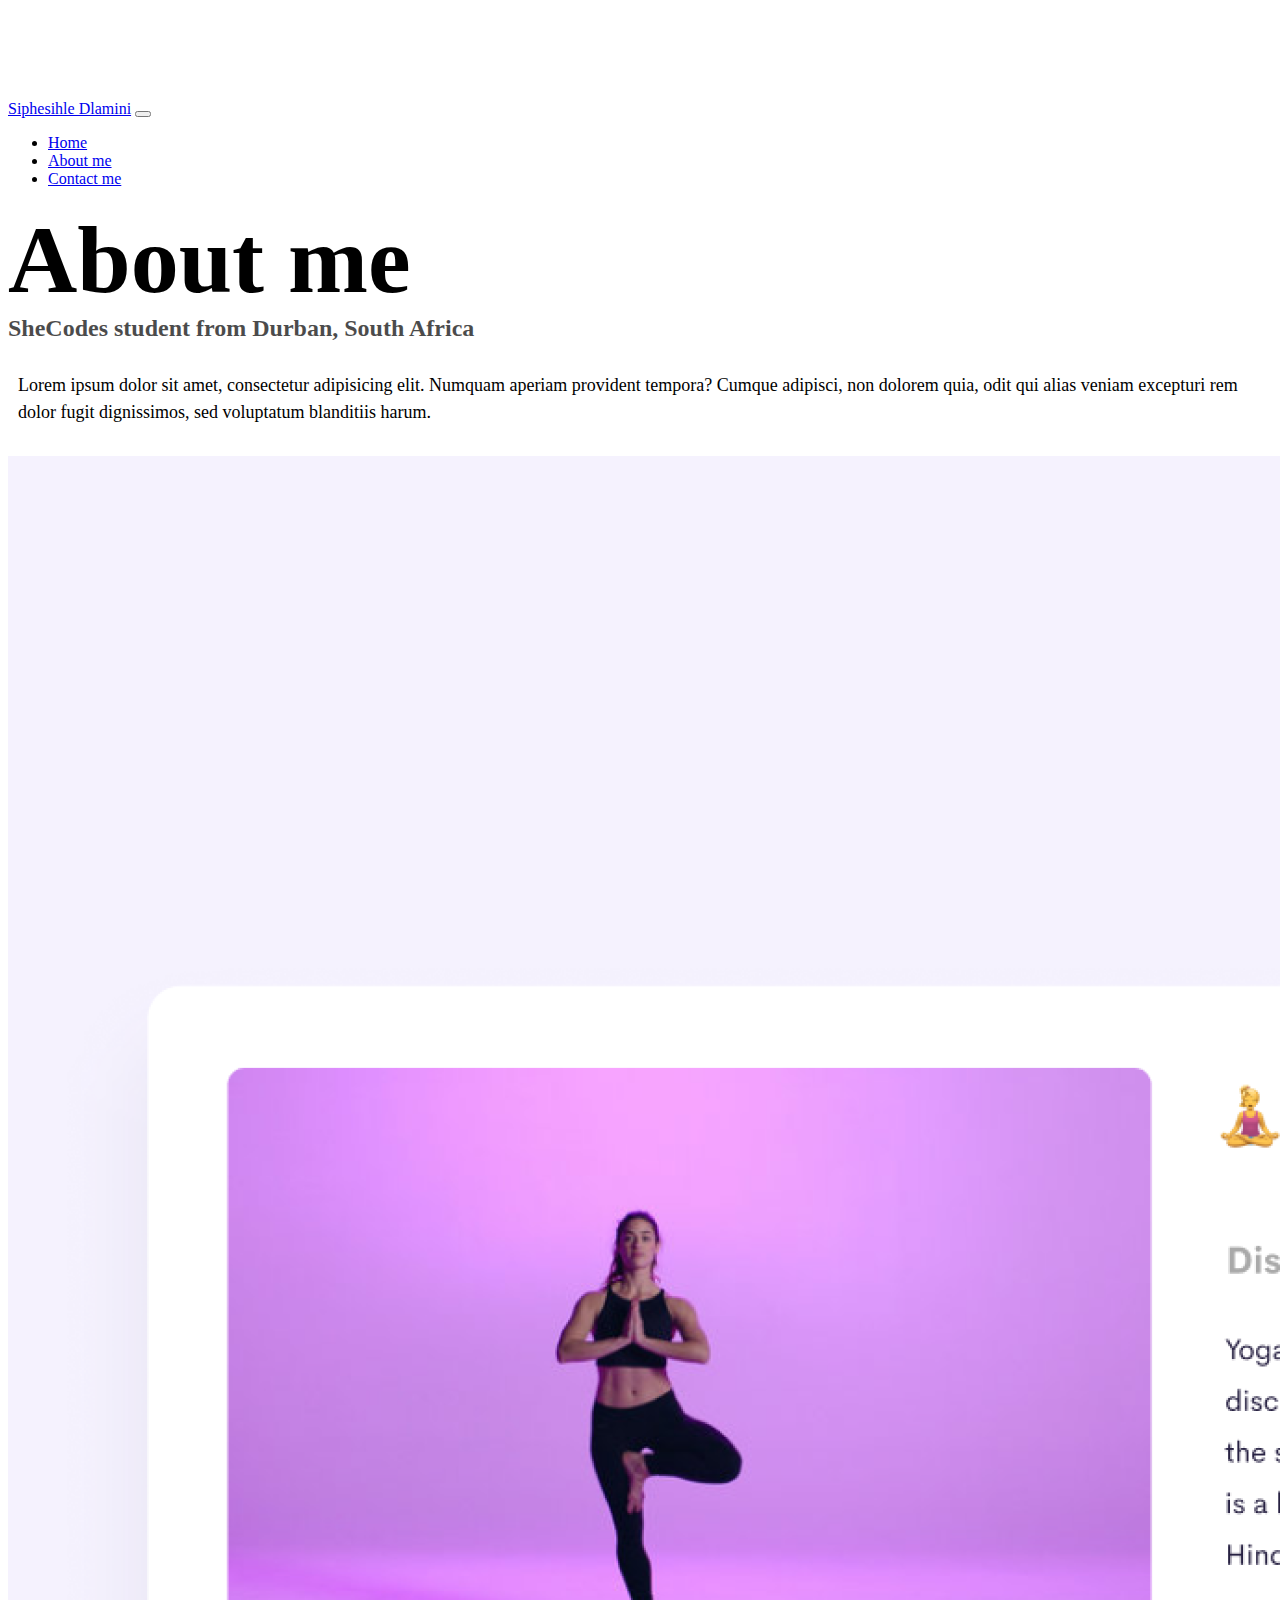
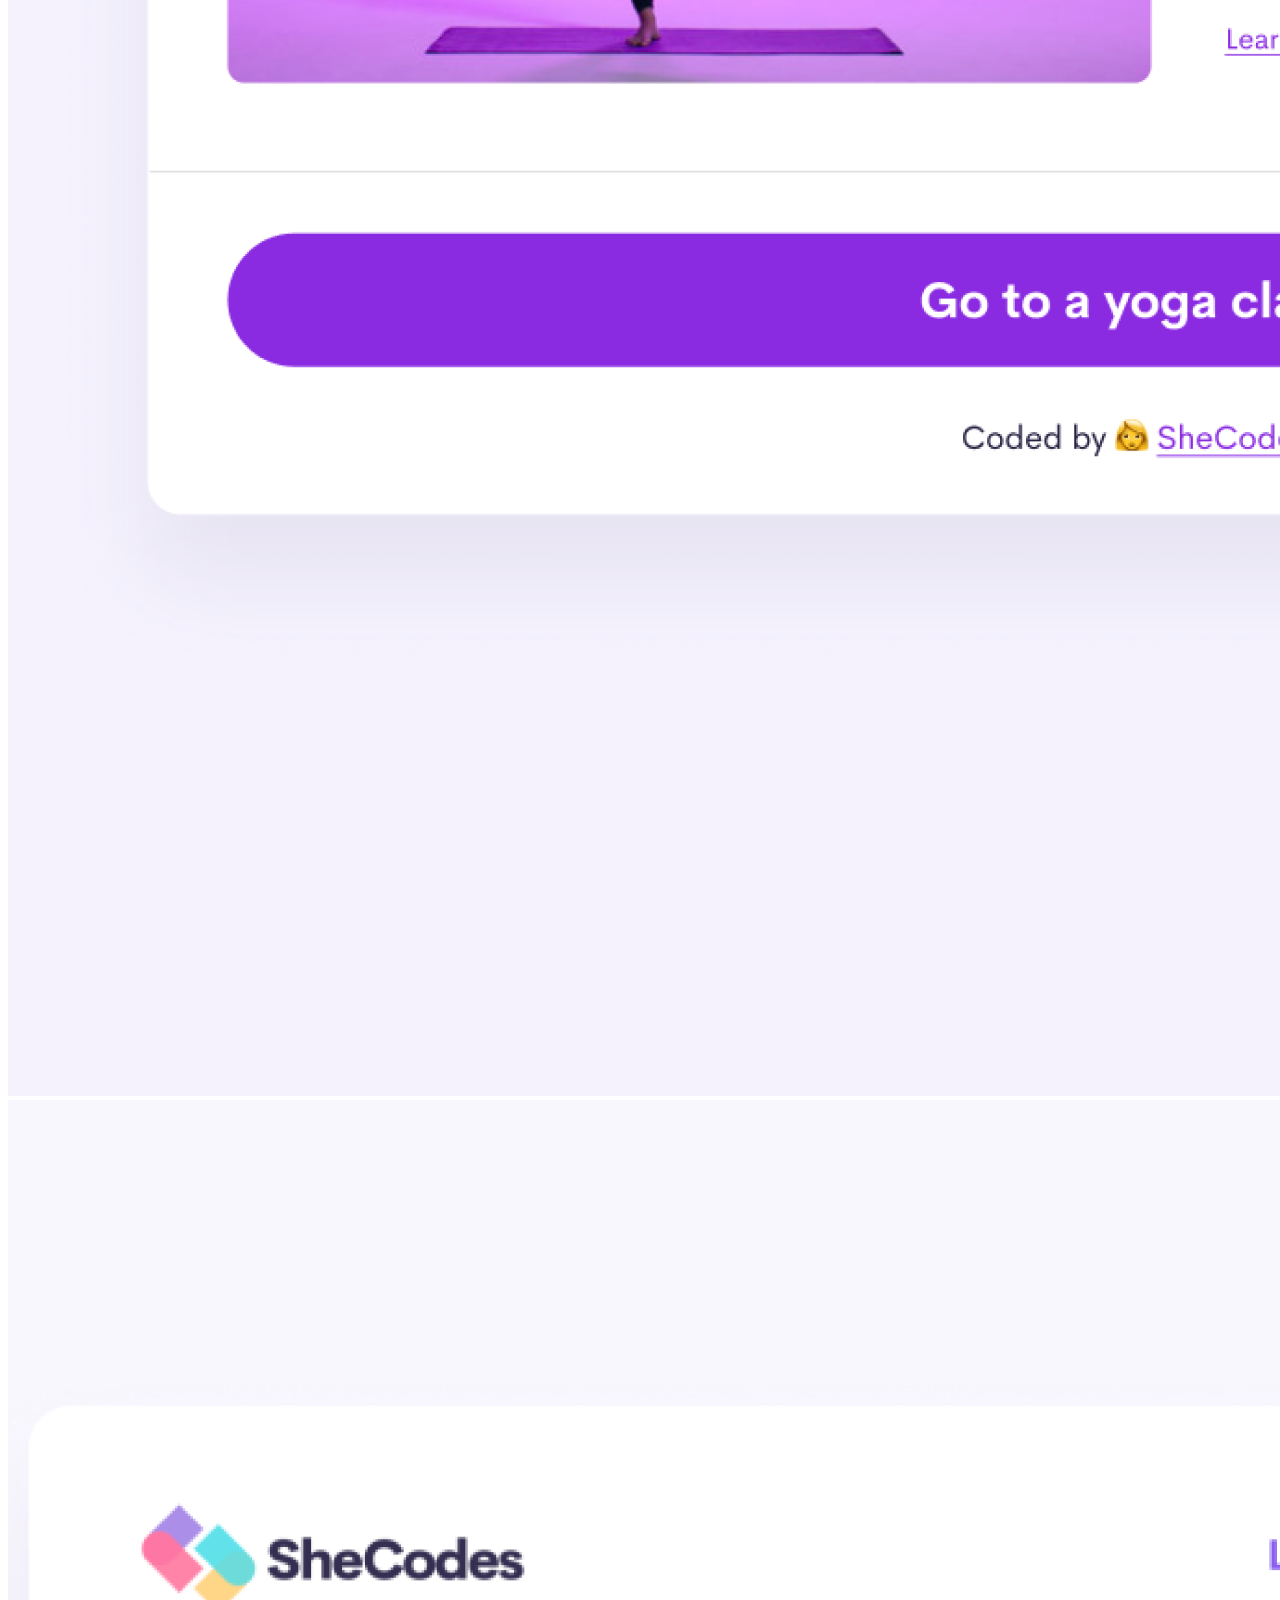
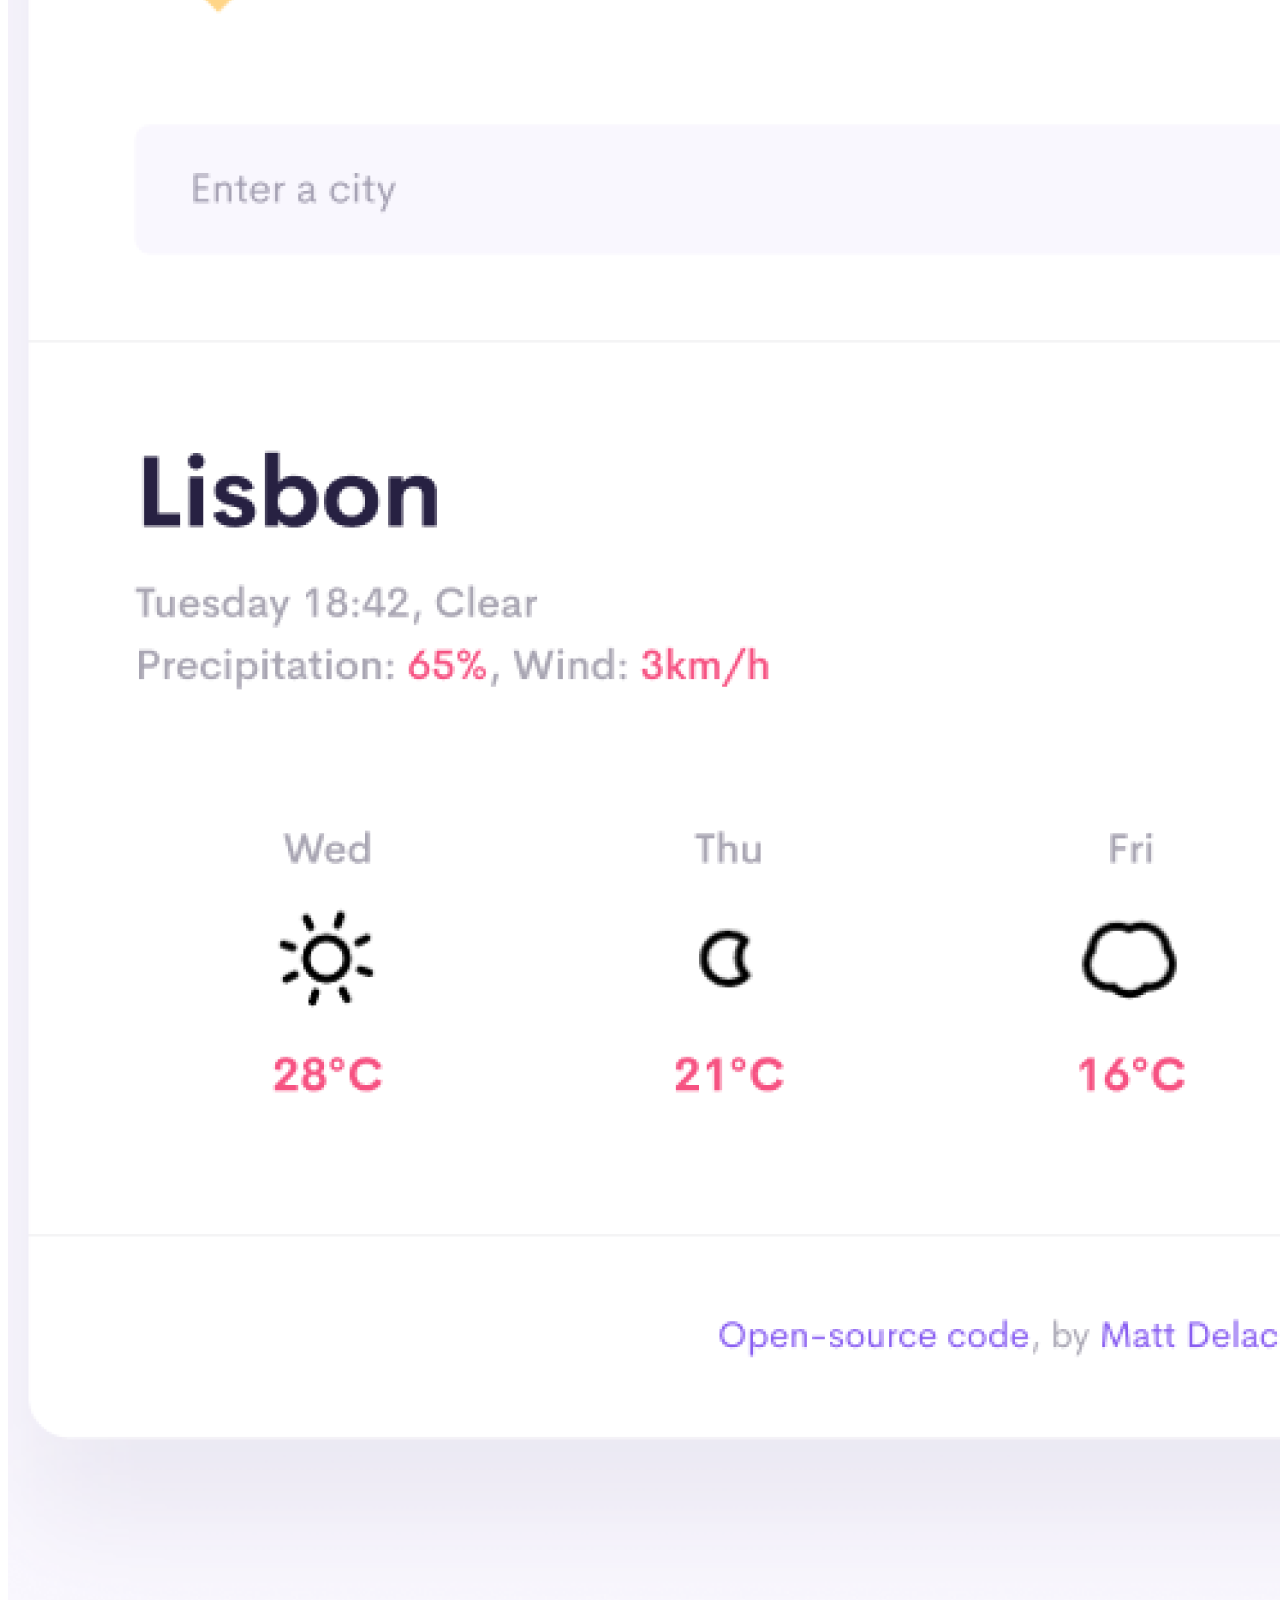
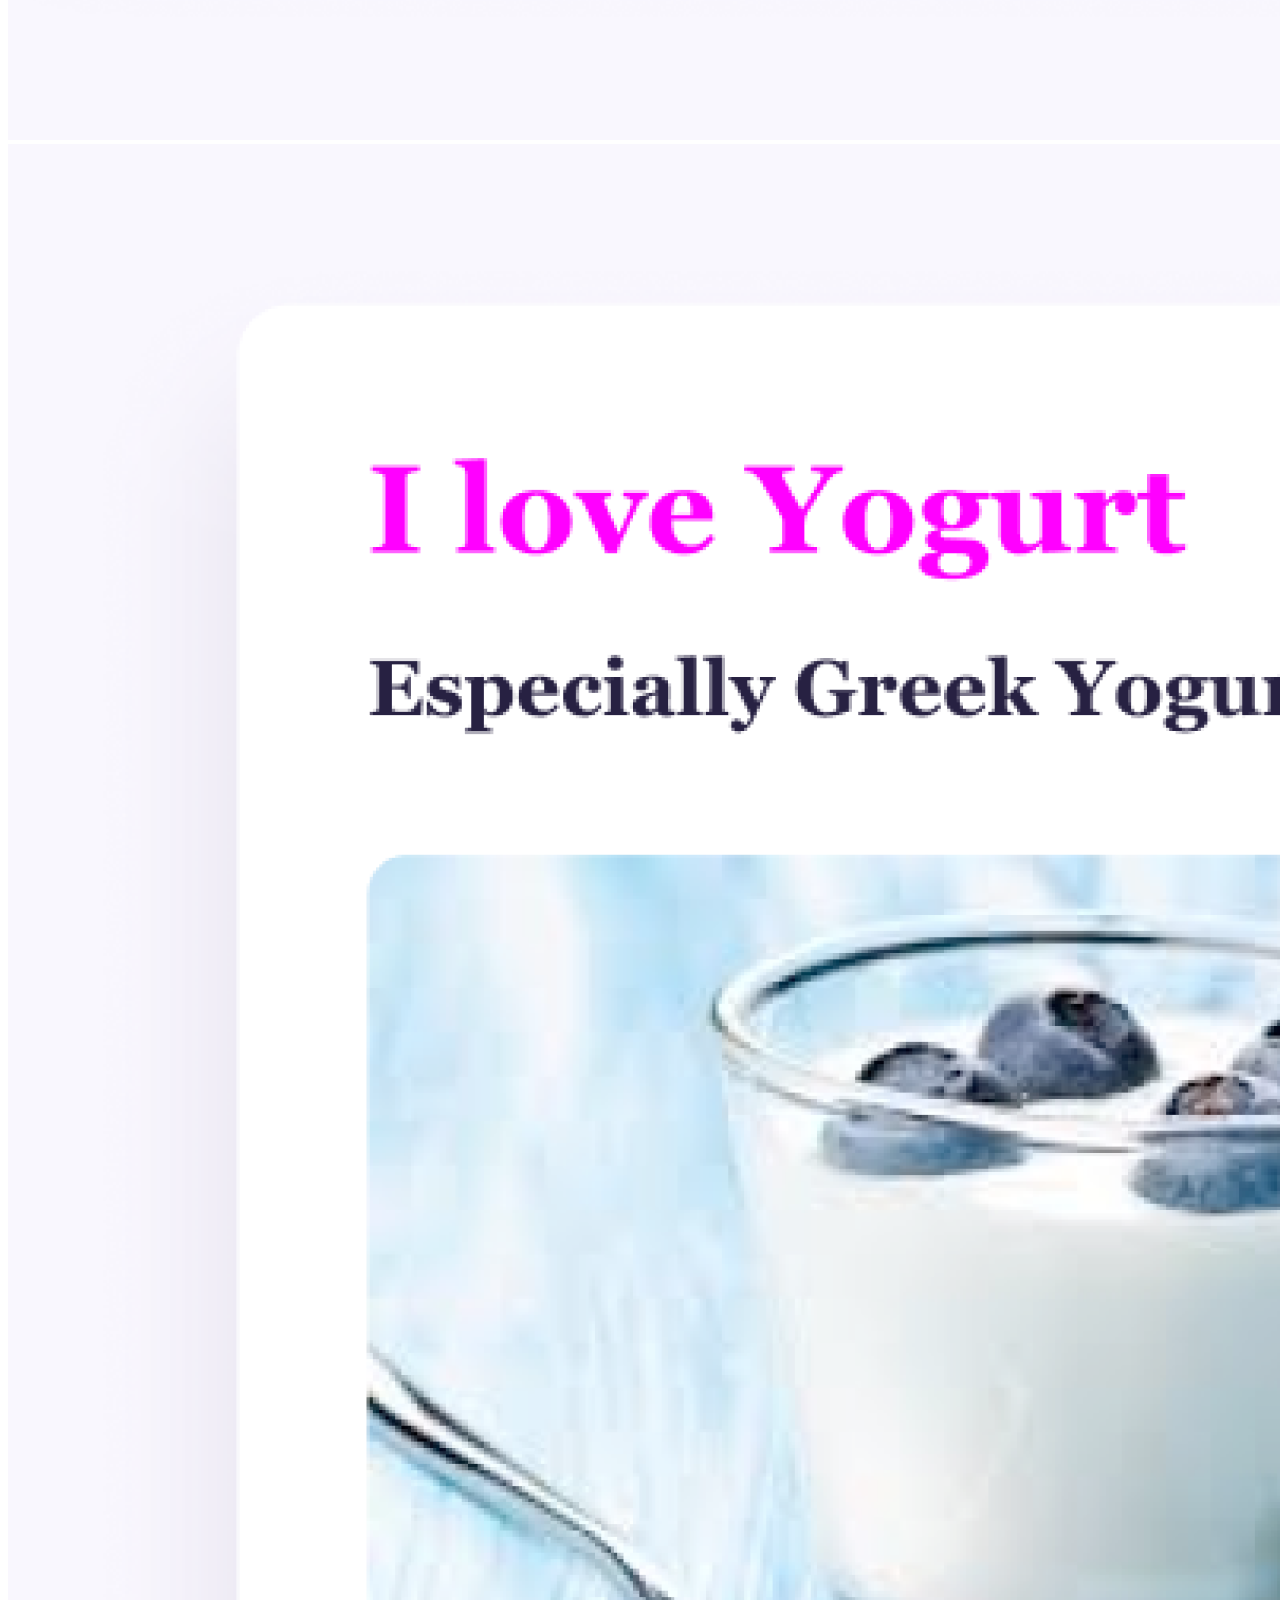
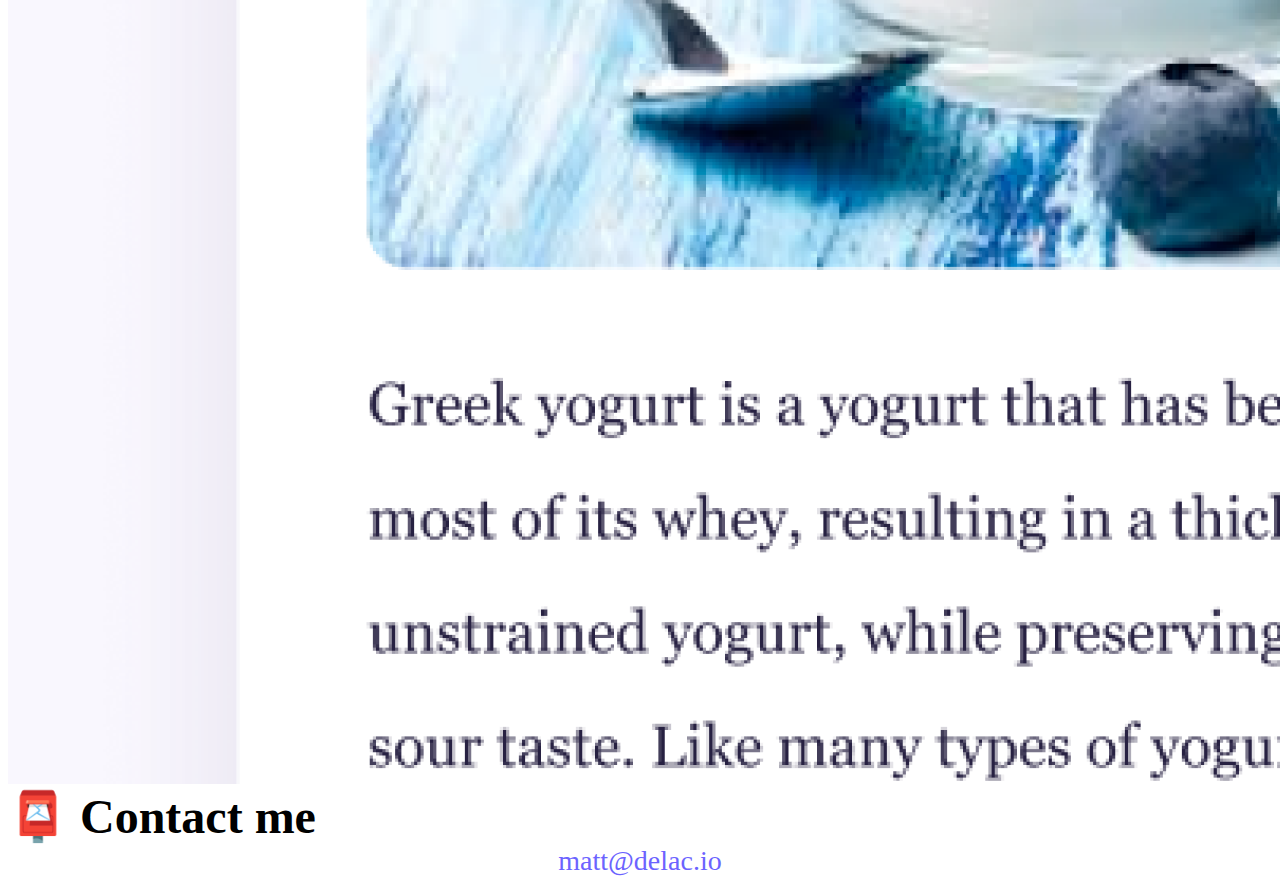
==== about.html @ 9fbfb3f3 "Created HTML and CSS files" ====
<!DOCTYPE html>
<html lang="en">
  <head>
    <meta charset="UTF-8" />
    <meta http-equiv="X-UA-Compatible" content="IE=edge" />
    <meta name="viewport" content="width=device-width, initial-scale=1.0" />
    <link
      href="https://cdn.jsdelivr.net/npm/bootstrap@5.0.0-beta2/dist/css/bootstrap.min.css"
      rel="stylesheet"
      integrity="sha384-BmbxuPwQa2lc/FVzBcNJ7UAyJxM6wuqIj61tLrc4wSX0szH/Ev+nYRRuWlolflfl"
      crossorigin="anonymous"
    />
    <script
      src="https://cdn.jsdelivr.net/npm/bootstrap@5.0.0-beta2/dist/js/bootstrap.bundle.min.js"
      integrity="sha384-b5kHyXgcpbZJO/tY9Ul7kGkf1S0CWuKcCD38l8YkeH8z8QjE0GmW1gYU5S9FOnJ0"
      crossorigin="anonymous"
    ></script>
    <link rel="stylesheet" href="style.css" />
    <title>About Siphesihle Dlamini</title>
  </head>
  <body>
    <nav class="navbar navbar-expand-lg navbar-light bg-light fixed-top">
      <div class="container">
        <a class="navbar-brand" href="index.html">Siphesihle Dlamini</a>
        <button
          class="navbar-toggler"
          type="button"
          data-bs-toggle="collapse"
          data-bs-target="#navbarNav"
          aria-controls="navbarNav"
          aria-expanded="false"
          aria-label="Toggle navigation"
        >
          <span class="navbar-toggler-icon"></span>
        </button>
        <div class="collapse navbar-collapse" id="navbarNav">
          <ul class="navbar-nav">
            <li class="nav-item">
              <a class="nav-link" aria-current="page" href="index.html">Home</a>
            </li>
            <li class="nav-item">
              <a class="nav-link active" href="about.html">About me</a>
            </li>
            <li class="nav-item">
              <a class="nav-link" href="about.html#contact">Contact me</a>
            </li>
          </ul>
        </div>
      </div>
    </nav>
    <h1 class="text-center">About me</h1>
    <h3 class="text-center">SheCodes student from Durban, South Africa</h3>
    <div class="about-paragraphs text-center">
      <p>
        Lorem ipsum dolor sit amet, consectetur adipisicing elit. Numquam
        aperiam provident tempora? Cumque adipisci, non dolorem quia, odit qui
        alias veniam excepturi rem dolor fugit dignissimos, sed voluptatum
        blanditiis harum.
      </p>
    </div>
    <div class="container">
      <div class="row">
        <div class="col-sm-4">
          <img src="images/yoga.png" class="img-fluid p-2 shadow rounded" />
        </div>
        <div class="col-sm-4">
          <img src="images/weather.png" class="img-fluid p-2 shadow rounded" />
        </div>
        <div class="col-sm-4">
          <img src="images/yogurt.png" class="img-fluid p-2 shadow rounded" />
        </div>
      </div>
    </div>
    <div id="contact" class="mt-5">
      <h2 class="text-center">📮 Contact me</h2>
      <a href="mailto:s.s.s.dlamini9423@gmail.com" class="email-link">
        matt@delac.io
      </a>
    </div>
  </body>
</html>
---- style.css ----
:root {
    --primary-color: #6c63ff;
    --secondary-color: #f5f2fe;
    --box-shadow: 0 5px 10px rgba(0, 0, 0, 0.3);
}

body {
    margin-top: 100px;
}

h1,
h2,
h3 {
    margin: 0;
}

h1 {
    font-size: 96px;
}

h2 {
    font-size: 48px;
}

h3 {
    font-size: 24px;
    opacity: 0.7;
}

p {
    font-size: 18px;
    line-height: 1.5;
}

.navigation-links {
    display: flex;
    margin-top: 40px;
    justify-content: center;
}

.navigation-links a {
    margin: 20px;
}

.primary-link {
    border-radius: 4px;
    padding: 20px 15px;
    text-decoration: none;
    text-transform: capitalize;
    background: var(--primary-color);
    box-shadow: var(--box-shadow);
    color: white;
}

.secondary-link {
    border-radius: 4px;
    padding: 20px 15px;
    text-decoration: none;
    text-transform: capitalize;
    color: var(--primary-color);
    border: 1px solid var(--primary-color);
}

.homepage-link {
    color: var(--primary-color);
    text-align: center;
    display: block;
}

.about-paragraphs {
    margin: 30px 0;
}

.about-paragraphs p {
    margin: 10px;
}

.email-link {
    display: flex;
    justify-content: center;
    color: var(--primary-color);
    font-size: 28px;
    text-decoration: none;
}

.email-link:hover {
    text-decoration: underline;
}
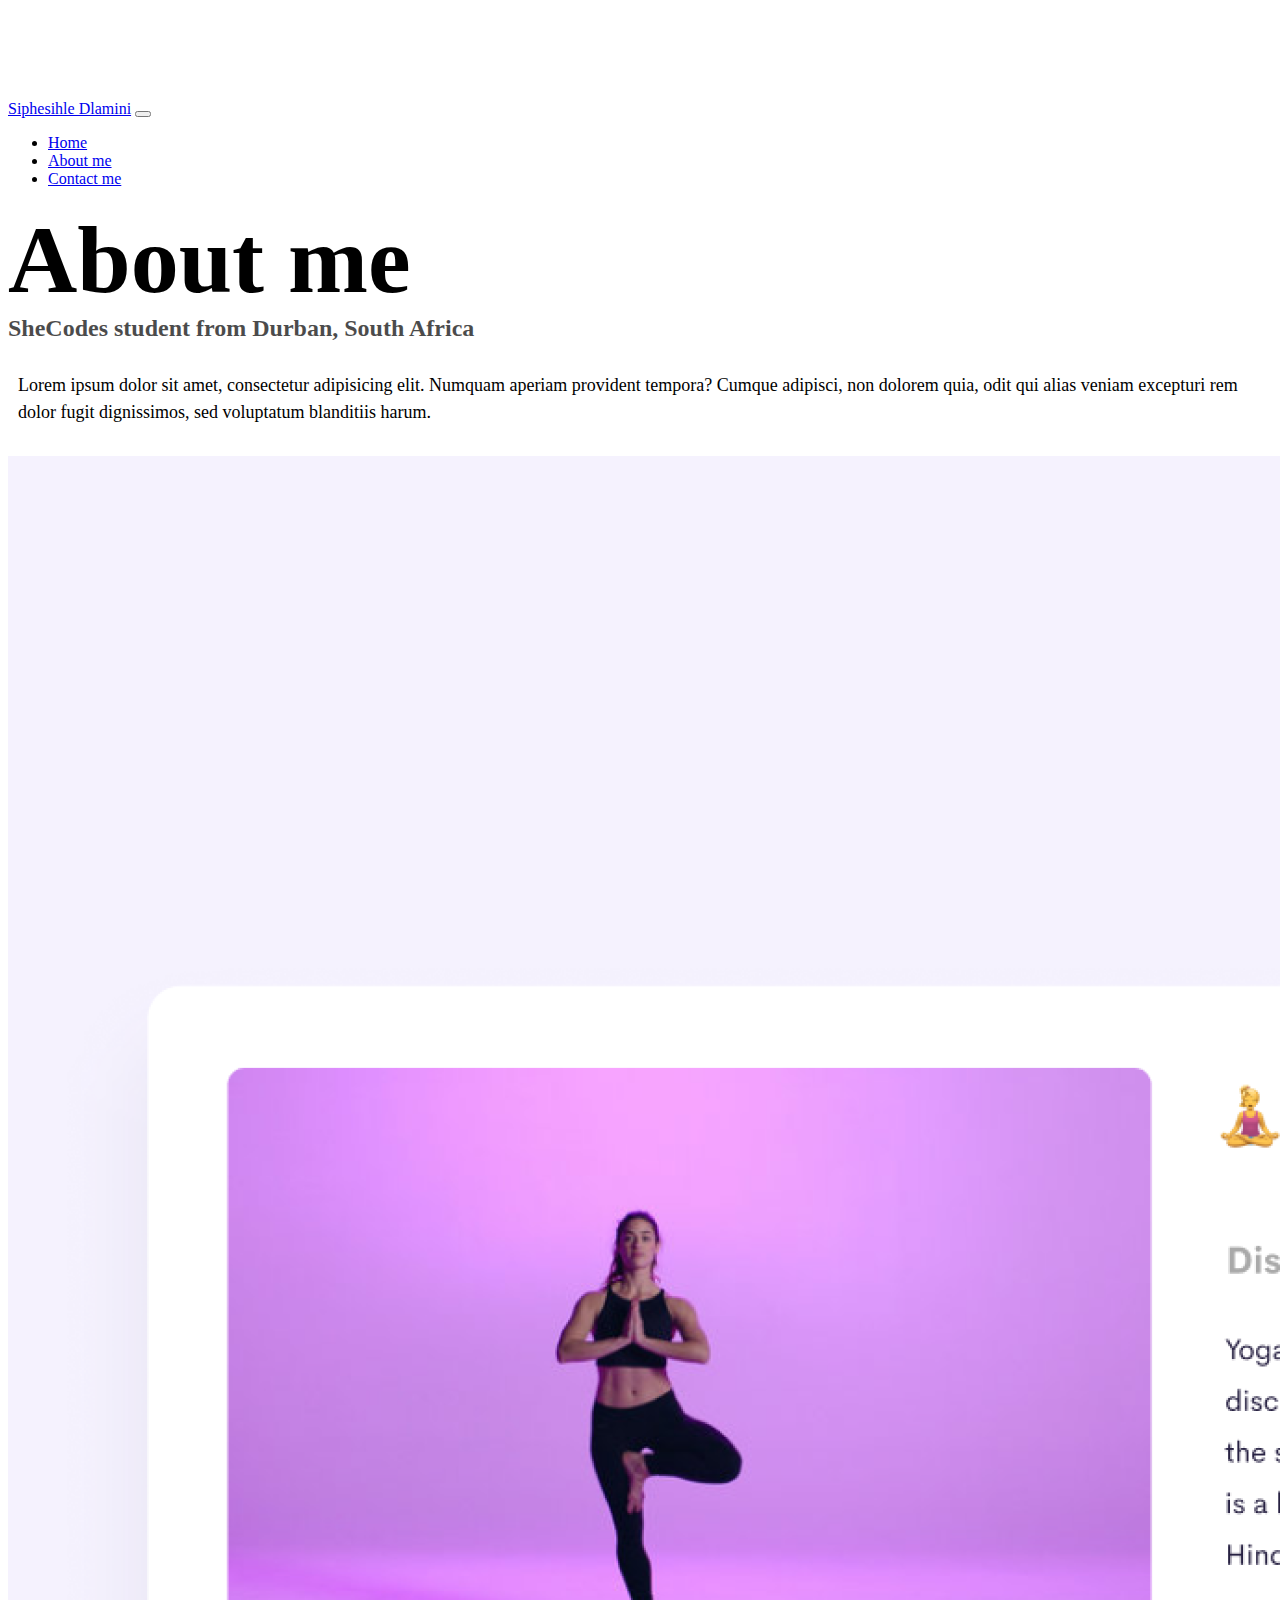
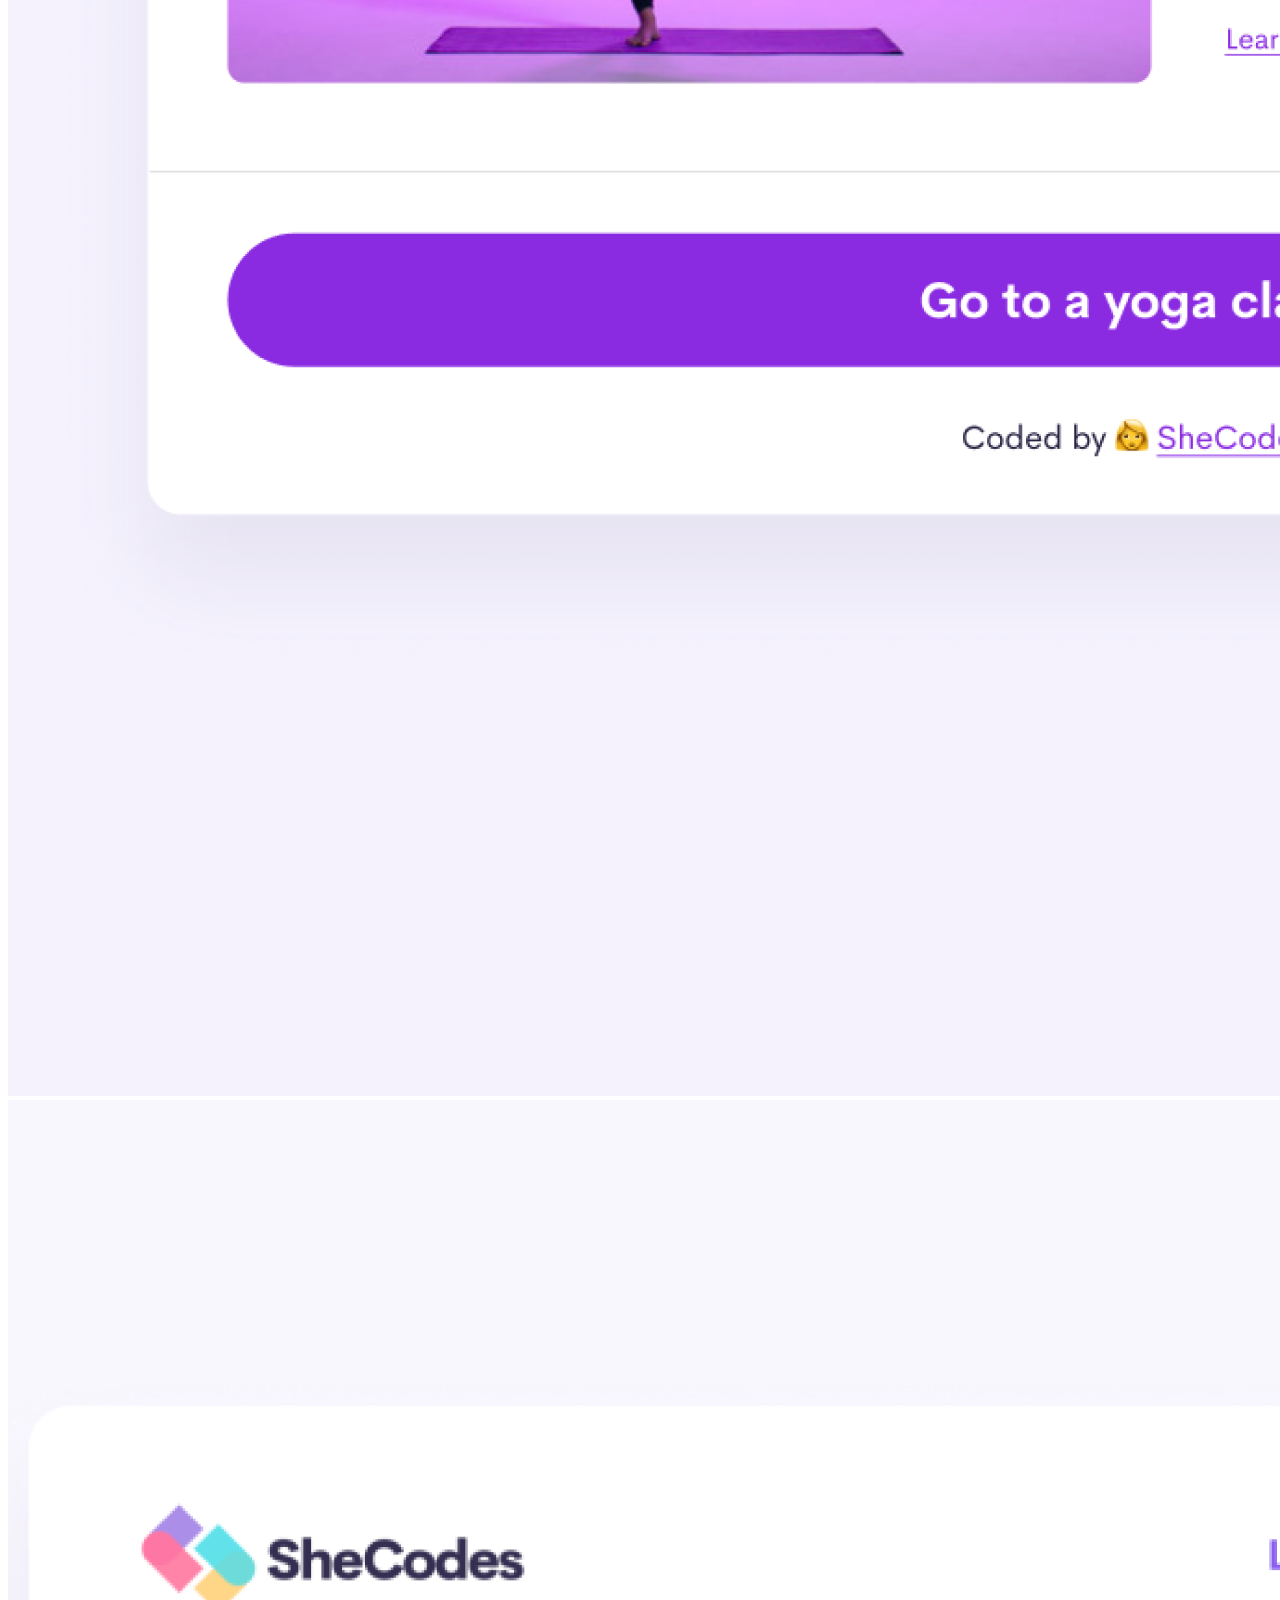
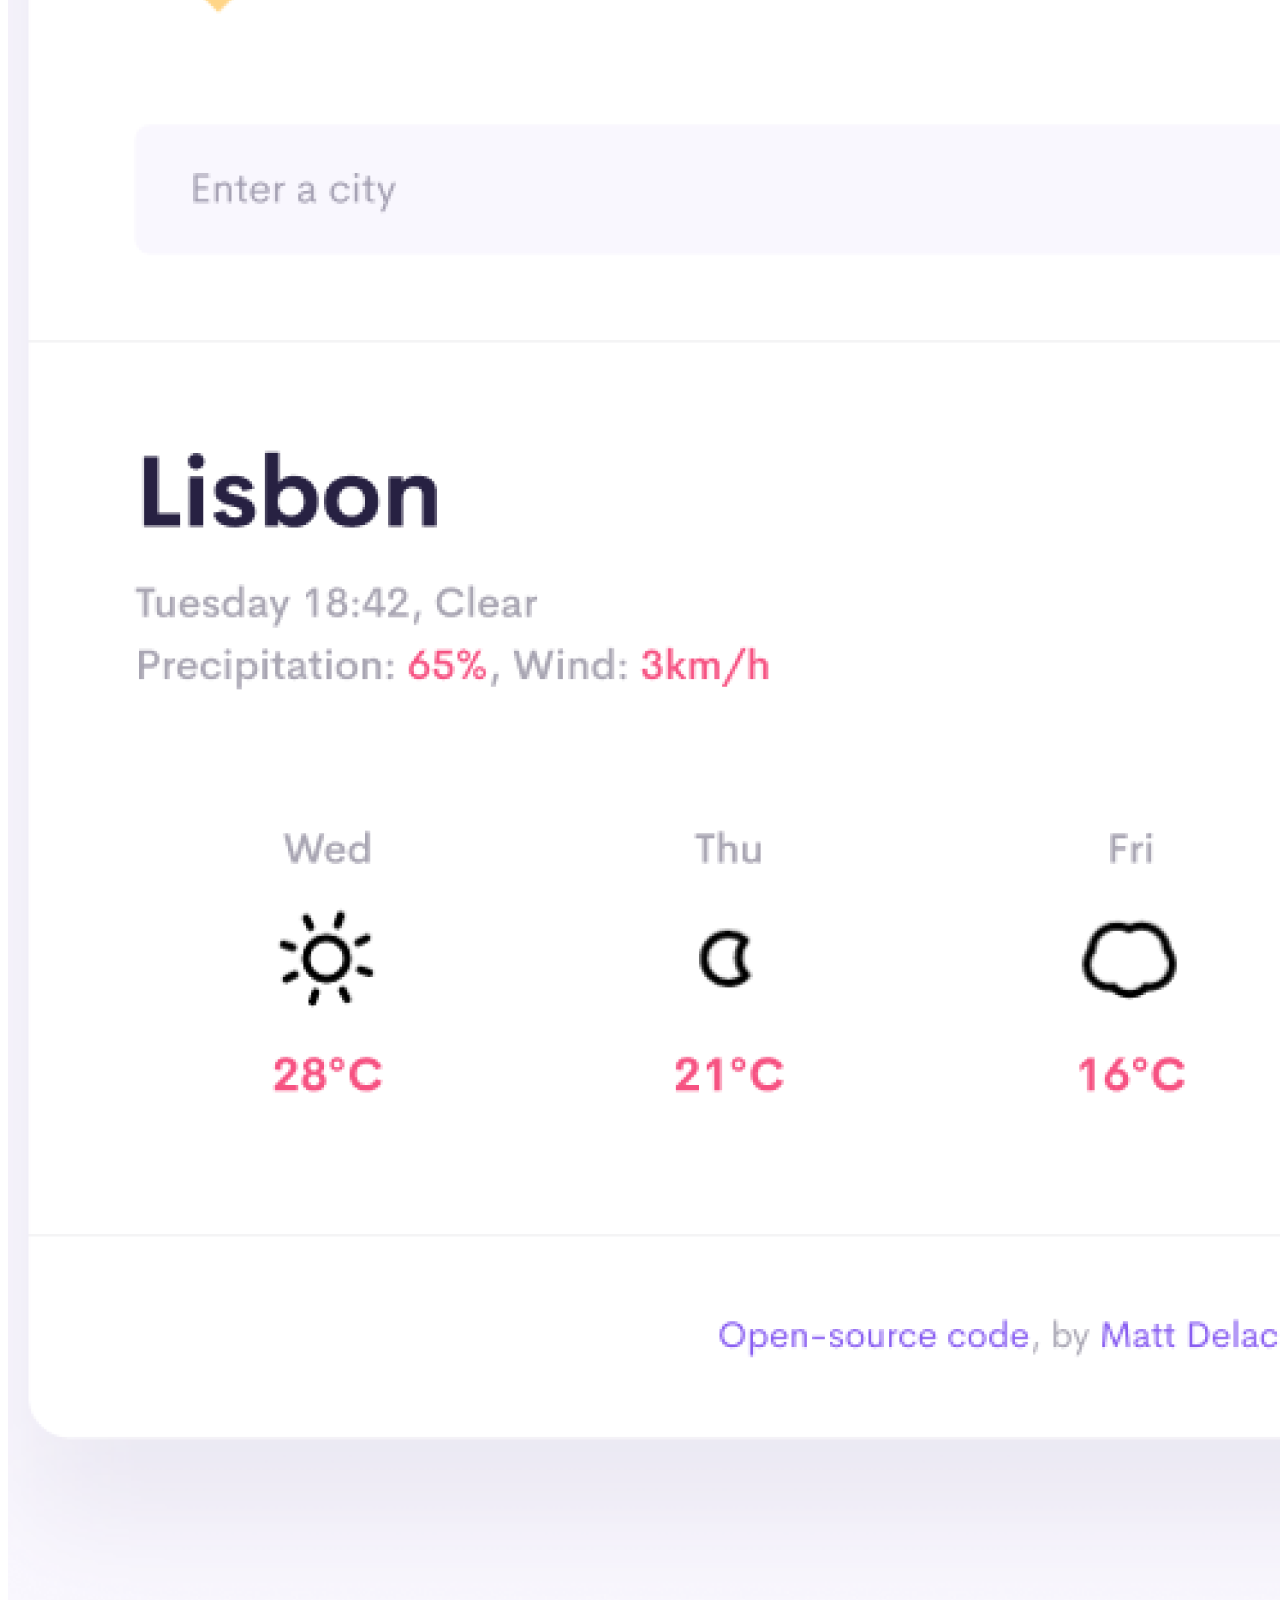
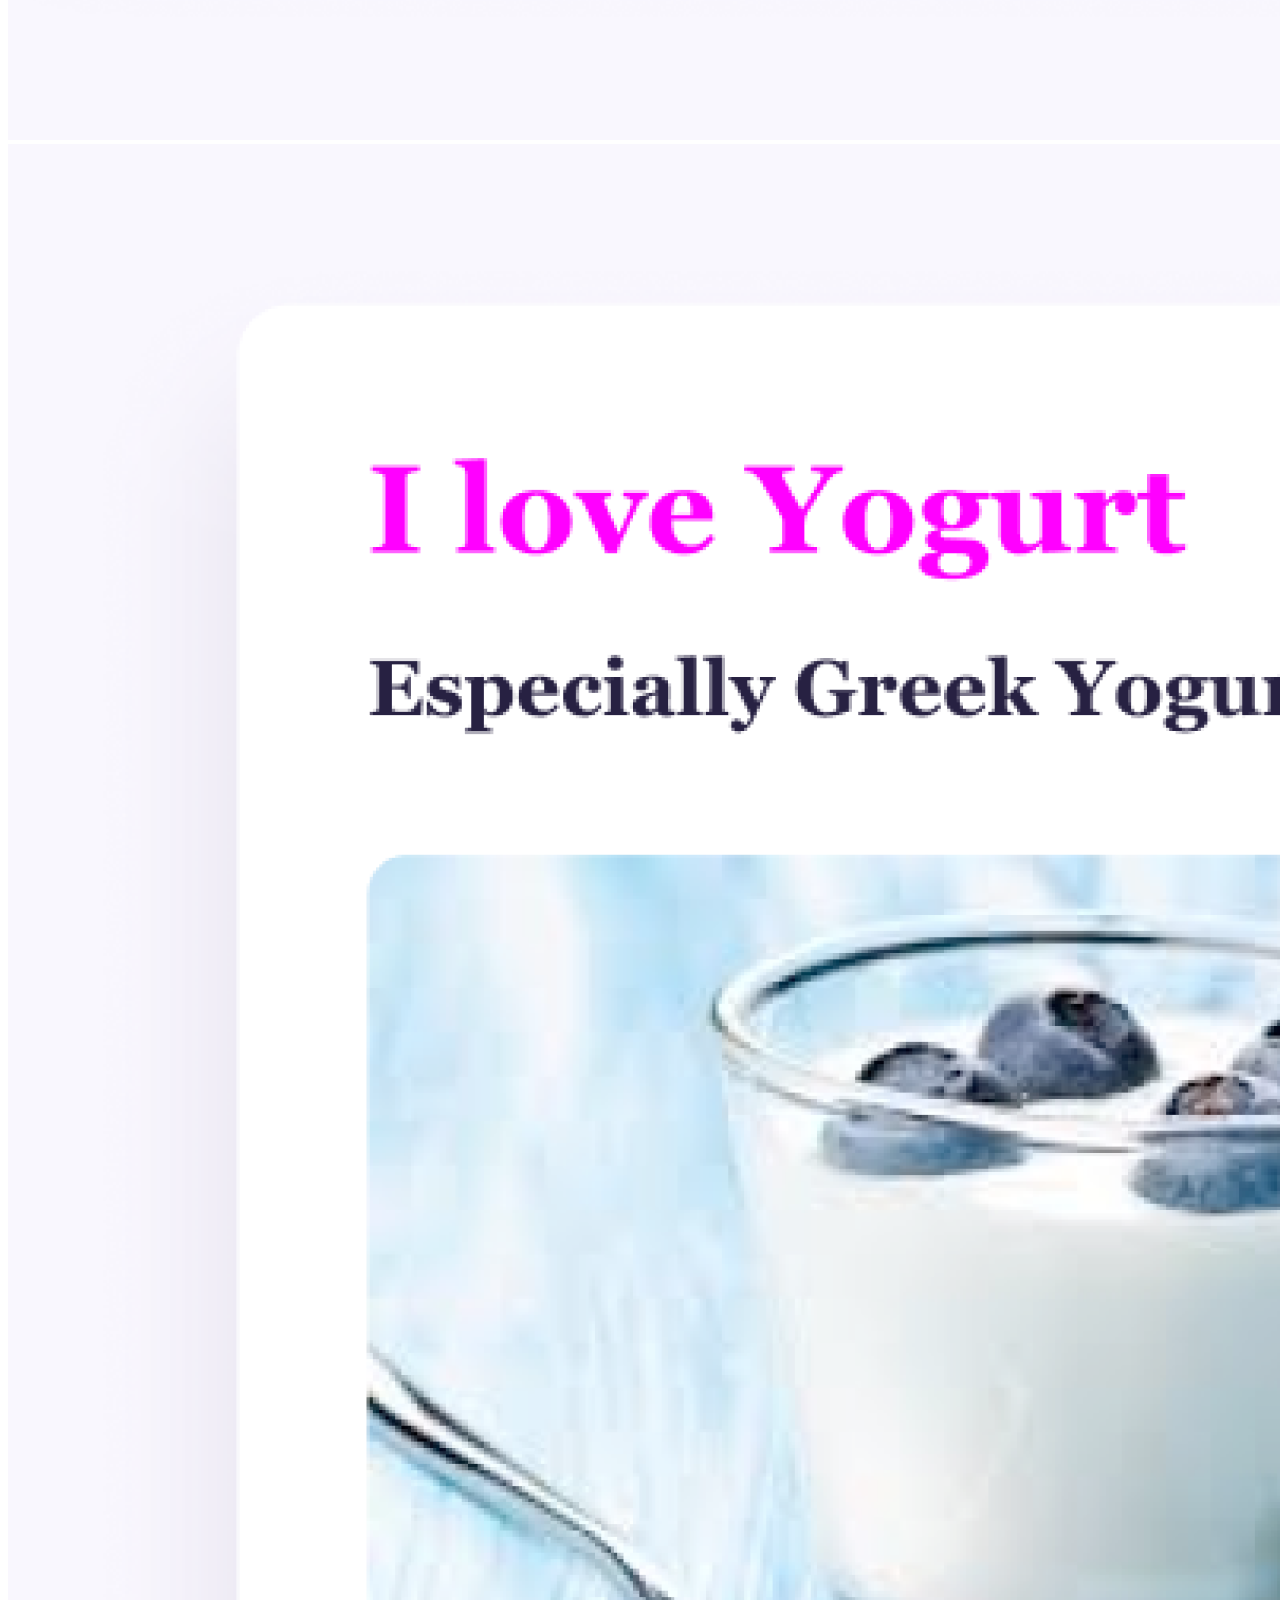
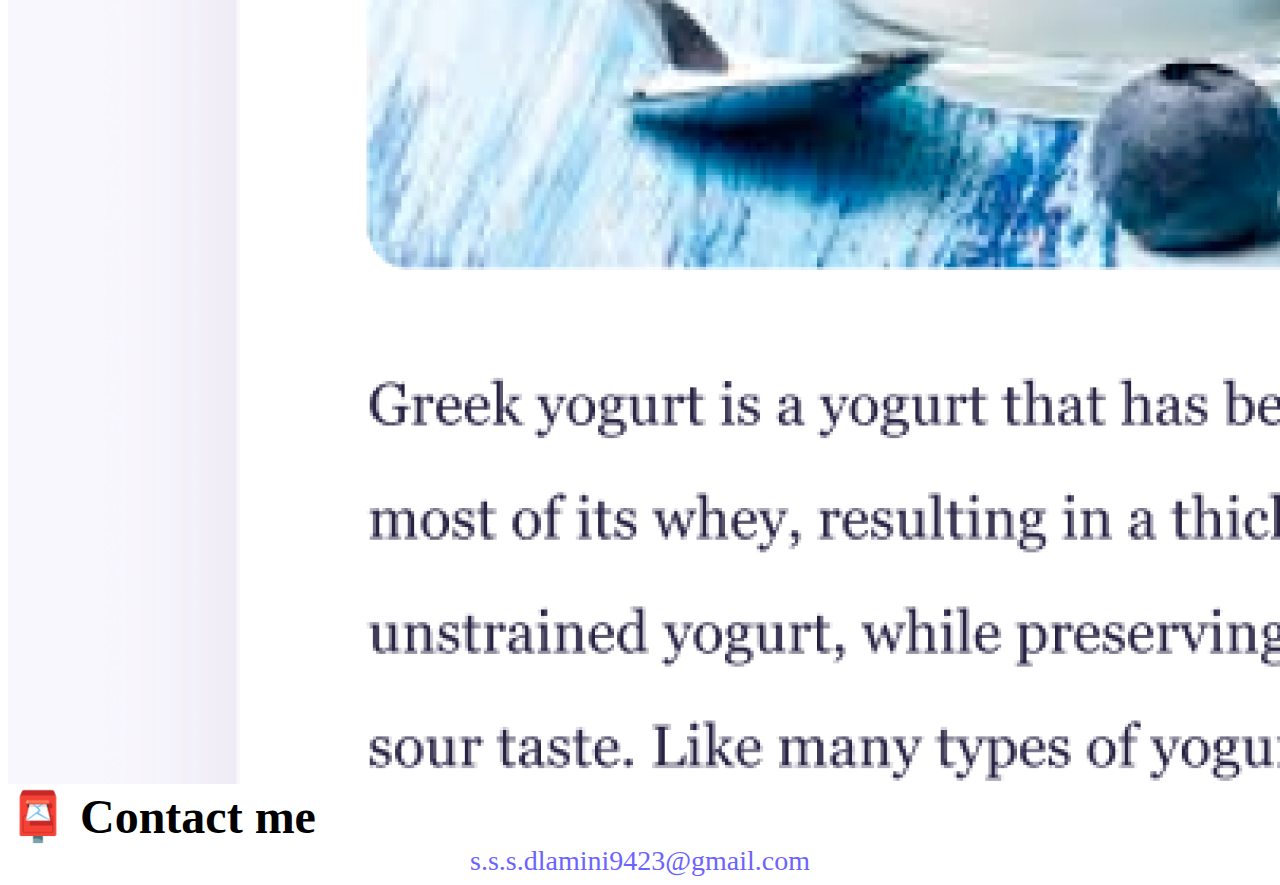
==== commit 215d531d: "Made website SEO friendly" ====
--- a/about.html
+++ b/about.html
@@ -4,6 +4,10 @@
     <meta charset="UTF-8" />
     <meta http-equiv="X-UA-Compatible" content="IE=edge" />
     <meta name="viewport" content="width=device-width, initial-scale=1.0" />
+    <meta
+      name="description"
+      content="About Siphesihle Dlamini, a student at SheCodes Foundation"
+    />
     <link
       href="https://cdn.jsdelivr.net/npm/bootstrap@5.0.0-beta2/dist/css/bootstrap.min.css"
       rel="stylesheet"
@@ -15,13 +19,15 @@
       integrity="sha384-b5kHyXgcpbZJO/tY9Ul7kGkf1S0CWuKcCD38l8YkeH8z8QjE0GmW1gYU5S9FOnJ0"
       crossorigin="anonymous"
     ></script>
-    <link rel="stylesheet" href="style.css" />
-    <title>About Siphesihle Dlamini</title>
+    <link rel="stylesheet" href="/style.css" />
+    <title>About - Siphesihle Dlamini</title>
   </head>
   <body>
     <nav class="navbar navbar-expand-lg navbar-light bg-light fixed-top">
       <div class="container">
-        <a class="navbar-brand" href="index.html">Siphesihle Dlamini</a>
+        <a class="navbar-brand" href="/index.html" title="Homepage"
+          >Siphesihle Dlamini</a
+        >
         <button
           class="navbar-toggler"
           type="button"
@@ -36,13 +42,29 @@
         <div class="collapse navbar-collapse" id="navbarNav">
           <ul class="navbar-nav">
             <li class="nav-item">
-              <a class="nav-link" aria-current="page" href="index.html">Home</a>
+              <a
+                class="nav-link"
+                aria-current="page"
+                href="/index.html"
+                title="Homepage"
+                >Home</a
+              >
             </li>
             <li class="nav-item">
-              <a class="nav-link active" href="about.html">About me</a>
+              <a
+                class="nav-link active"
+                href="/about.html"
+                title="About Siphesihle Dlamini"
+                >About me</a
+              >
             </li>
             <li class="nav-item">
-              <a class="nav-link" href="about.html#contact">Contact me</a>
+              <a
+                class="nav-link"
+                href="/about.html#contact"
+                title="Contact Siphesihle Dlamini"
+                >Contact me</a
+              >
             </li>
           </ul>
         </div>
@@ -61,20 +83,36 @@
     <div class="container">
       <div class="row">
         <div class="col-sm-4">
-          <img src="images/yoga.png" class="img-fluid p-2 shadow rounded" />
+          <img
+            src="images/yoga.png"
+            class="img-fluid p-2 shadow rounded"
+            alt="Yoga project image"
+          />
         </div>
         <div class="col-sm-4">
-          <img src="images/weather.png" class="img-fluid p-2 shadow rounded" />
+          <img
+            src="images/weather.png"
+            class="img-fluid p-2 shadow rounded"
+            alt="Weather project image"
+          />
         </div>
         <div class="col-sm-4">
-          <img src="images/yogurt.png" class="img-fluid p-2 shadow rounded" />
+          <img
+            src="images/yogurt.png"
+            class="img-fluid p-2 shadow rounded"
+            alt="Yoghurt project image"
+          />
         </div>
       </div>
     </div>
     <div id="contact" class="mt-5">
       <h2 class="text-center">📮 Contact me</h2>
-      <a href="mailto:s.s.s.dlamini9423@gmail.com" class="email-link">
-        matt@delac.io
+      <a
+        href="mailto:s.s.s.dlamini9423@gmail.com"
+        class="email-link"
+        title="Siphesihle Dlamini email address"
+      >
+        s.s.s.dlamini9423@gmail.com
       </a>
     </div>
   </body>
